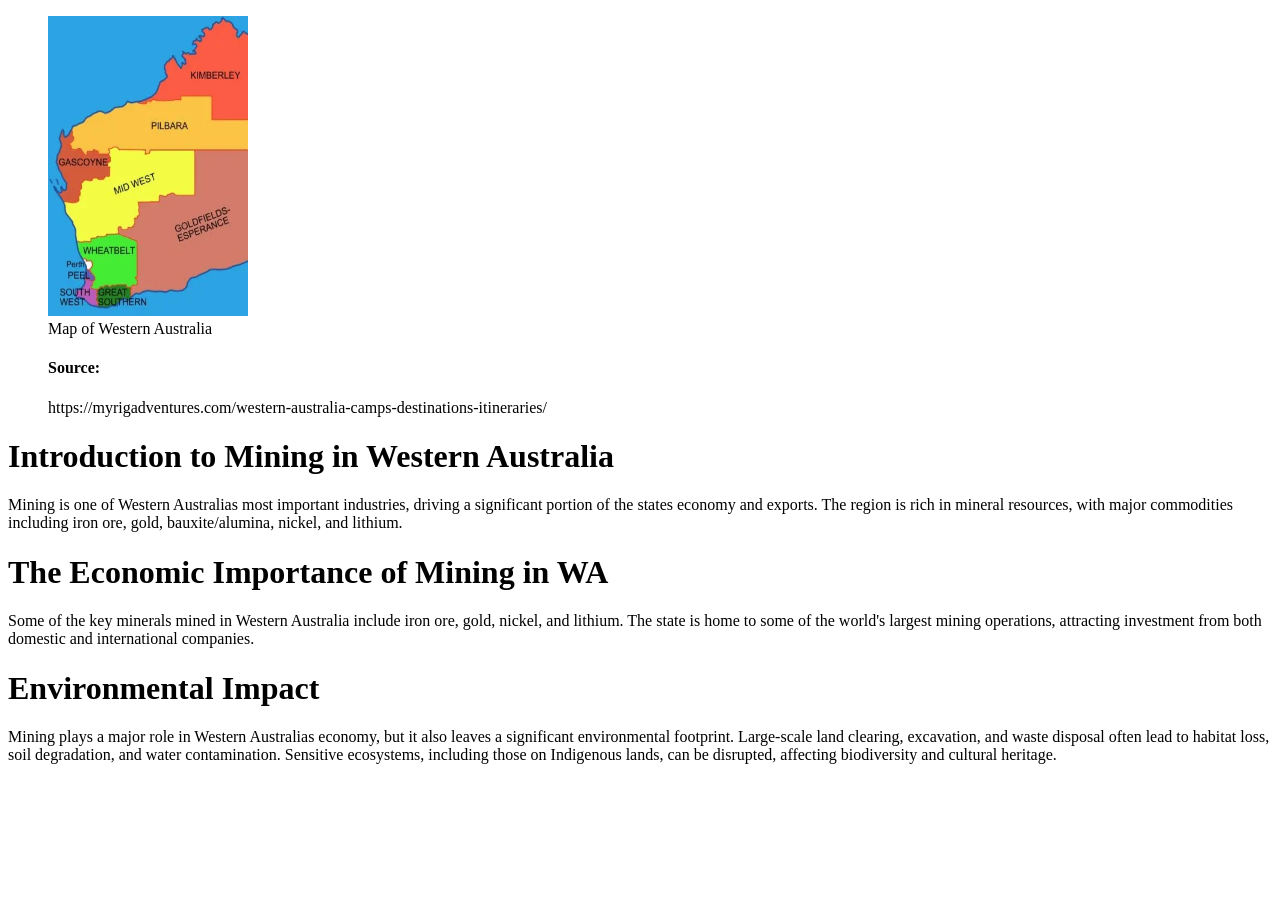
==== WebDevAT2/index.htm @ c10c4046 "Activity1 Basic Web page •	Create a new webpage called index.htm. •	Insert a main heading and title" ====
<!DOCTYPE html>
<html lang="en">
<head>
    <meta charset="UTF-8">
    <meta name="viewport" content="width=device-width, initial-scale=1.0">
    <title>Mining in Western Australia</title>
    <aside>
        <figure>
            <img src="images/WesternAustralianMap.png" alt="Map of Western Australia" style="width: 200px; height: 300px;">
            <figcaption>Map of Western Australia</figcaption>
            <h4>Source:</h4>
            <p>https://myrigadventures.com/western-australia-camps-destinations-itineraries/</p>
        </figure>
    </aside>
    <main>
        <h1>Introduction to Mining in Western Australia</h1>
        <p>Mining is one of Western Australias most important industries, driving a significant portion of the states economy and exports. The region is rich in mineral resources, with major commodities including iron ore, gold, bauxite/alumina, nickel, and lithium.</p>
        <h1>The Economic Importance of Mining in WA</h1>
        <p>Some of the key minerals mined in Western Australia include iron ore, gold, nickel, and lithium. The state is home to some of the world's largest mining operations, attracting investment from both domestic and international companies.</p>
        <h1>Environmental Impact</h1>
        <p>Mining plays a major role in Western Australias economy, but it also leaves a significant environmental footprint. Large-scale land clearing, excavation, and waste disposal often lead to habitat loss, soil degradation, and water contamination. Sensitive ecosystems, including those on Indigenous lands, can be disrupted, affecting biodiversity and cultural heritage.</p>
    </main>


</head>

<!-- alt + z allows you to warp text for easier reading. -->


</html>
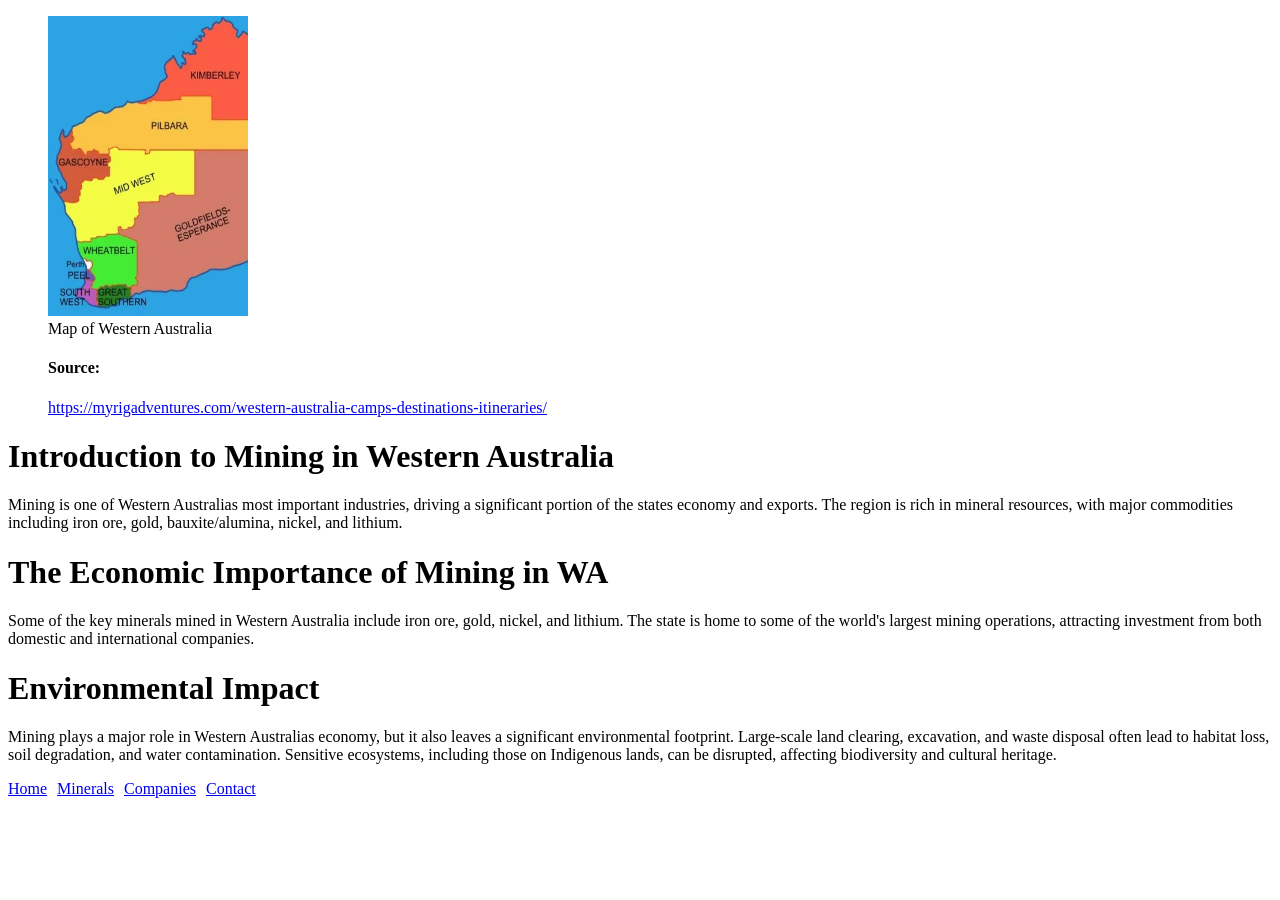
==== commit f3b74dbc: "Activity 2 - Links •	In index.htm: under the Header add a nav section and put links to the following" ====
--- a/WebDevAT2/index.htm
+++ b/WebDevAT2/index.htm
@@ -1,30 +1,61 @@
 <!DOCTYPE html>
 <html lang="en">
+
 <head>
     <meta charset="UTF-8">
     <meta name="viewport" content="width=device-width, initial-scale=1.0">
     <title>Mining in Western Australia</title>
     <aside>
         <figure>
-            <img src="images/WesternAustralianMap.png" alt="Map of Western Australia" style="width: 200px; height: 300px;">
+            <a href="https://en.wikipedia.org/wiki/Mining_in_Western_Australia">
+                <img src="images/WesternAustralianMap.png" alt="Map of Western Australia"
+                style="width: 200px; height: 300px;">
+            </a>
             <figcaption>Map of Western Australia</figcaption>
             <h4>Source:</h4>
-            <p>https://myrigadventures.com/western-australia-camps-destinations-itineraries/</p>
+            <p>
+                <a href="https://myrigadventures.com/western-australia-camps-destinations-itineraries/" target="_blank">https://myrigadventures.com/western-australia-camps-destinations-itineraries/
+                </a>
+            </p>
+            
         </figure>
     </aside>
-    <main>
-        <h1>Introduction to Mining in Western Australia</h1>
-        <p>Mining is one of Western Australias most important industries, driving a significant portion of the states economy and exports. The region is rich in mineral resources, with major commodities including iron ore, gold, bauxite/alumina, nickel, and lithium.</p>
-        <h1>The Economic Importance of Mining in WA</h1>
-        <p>Some of the key minerals mined in Western Australia include iron ore, gold, nickel, and lithium. The state is home to some of the world's largest mining operations, attracting investment from both domestic and international companies.</p>
-        <h1>Environmental Impact</h1>
-        <p>Mining plays a major role in Western Australias economy, but it also leaves a significant environmental footprint. Large-scale land clearing, excavation, and waste disposal often lead to habitat loss, soil degradation, and water contamination. Sensitive ecosystems, including those on Indigenous lands, can be disrupted, affecting biodiversity and cultural heritage.</p>
-    </main>
+</head>
 
+<main>
+    <h1>Introduction to Mining in Western Australia</h1>
+    <p>Mining is one of Western Australias most important industries, driving a significant portion of the states
+        economy and exports. The region is rich in mineral resources, with major commodities including iron ore,
+        gold, bauxite/alumina, nickel, and lithium.
+    </p>
+    <h1>The Economic Importance of Mining in WA</h1>
+    <p>Some of the key minerals mined in Western Australia include iron ore, gold, nickel, and lithium. The state is
+        home to some of the world's largest mining operations, attracting investment from both domestic and
+        international companies.
+    </p>
+    <h1>Environmental Impact</h1>
+    <p>Mining plays a major role in Western Australias economy, but it also leaves a significant environmental
+        footprint. Large-scale land clearing, excavation, and waste disposal often lead to habitat loss, soil
+        degradation, and water contamination. Sensitive ecosystems, including those on Indigenous lands, can be
+        disrupted, affecting biodiversity and cultural heritage.
+    </p>
+</main>
 
-</head>
+<div>
+    <nav>
+        <ui style="display: flex; list-style-type: none;">
+        <li><a style="margin-right: 10px;" href="index.htm">Home</a></li>
+        <li><a style="margin-right: 10px;" href="minerals.htm">Minerals</a></li>
+        <li><a style="margin-right: 10px;" href="companies.htm">Companies</a></li>
+        <li><a style="margin-right: 10px;" href="contact.htm">Contact</a></li>
+        </ui>
+    </nav>
+</div>
 
 <!-- alt + z allows you to warp text for easier reading. -->
 
+<body>
+
+</body>
 
 </html>
